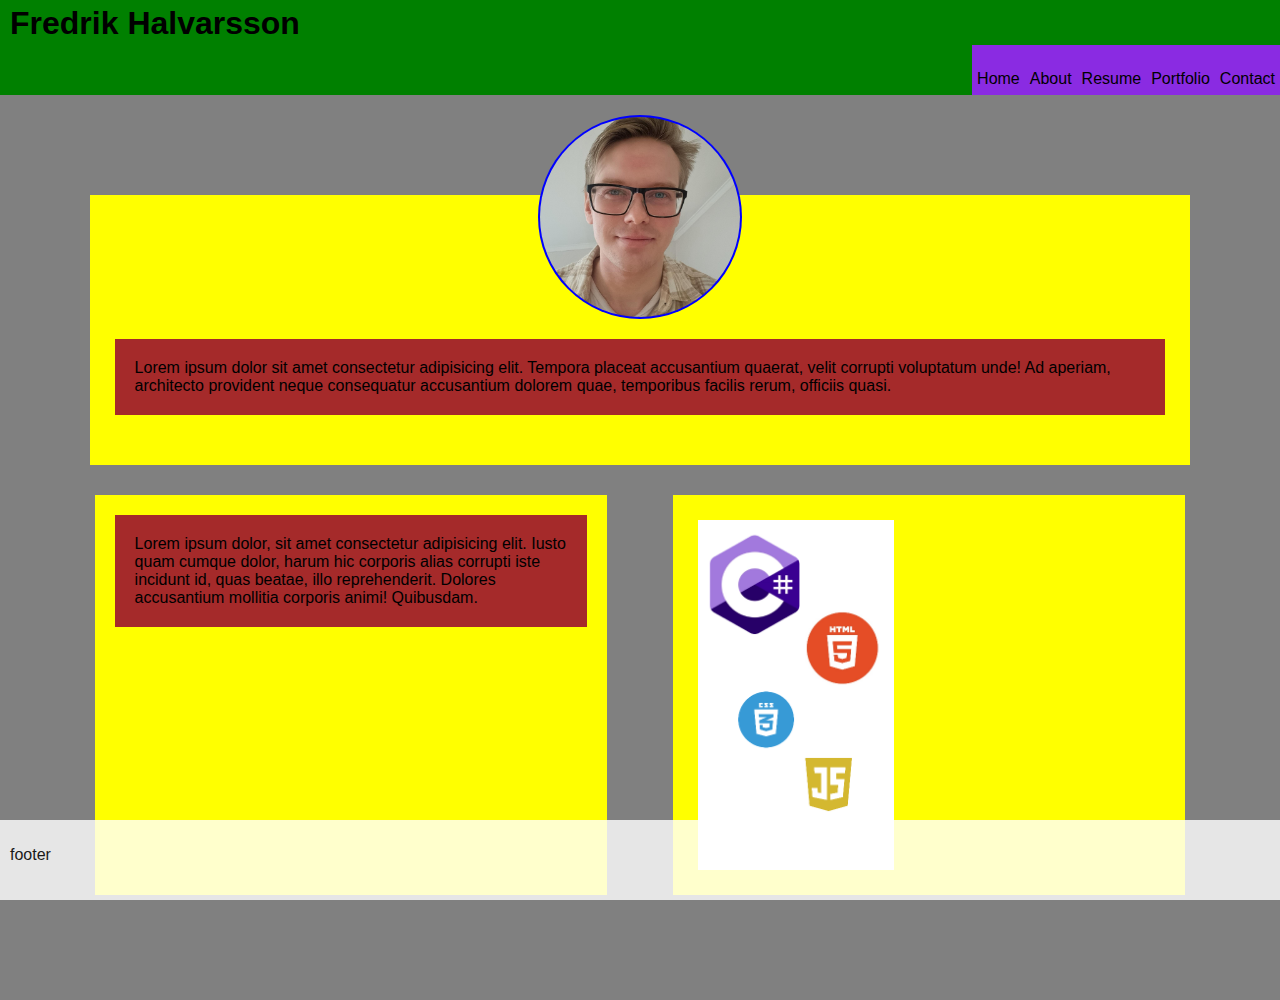
==== index.html @ a97cd7bd "first commit" ====
<!DOCTYPE html>
<html lang="en">
<head>
    <meta charset="UTF-8">
    <meta name="viewport" content="width=device-width, initial-scale=1.0">
    <title>Document</title>
    <link rel="stylesheet" href="/css/header.css">
    <link rel="stylesheet" href="/css/footer.css">
    <link rel="stylesheet" href="/css/home-main.css">
</head>
<body>
    <header>
        <h1>Fredrik Halvarsson</h1>
        <nav>
            <ul>
                <li><a href="#">Home</a></li>
                <li><a href="#">About</a></li>
                <li><a href="#">Resume</a></li>
                <li><a href="#">Portfolio</a></li>
                <li><a href="#">Contact</a></li>
            </ul>
        </nav>
    </header>
    <main>
        <div id="intro-box">
            <div id="img-frame">
                <img src="\images\ProfileImage.jpg" id="pfp">
            </div>
            <article>
                Lorem ipsum dolor sit amet consectetur adipisicing elit. Tempora placeat accusantium quaerat, velit corrupti voluptatum unde! Ad aperiam, architecto provident neque consequatur accusantium dolorem quae, temporibus facilis rerum, officiis quasi.
            </article>
        </div>
        <div id="box-2">
            <div id="skills-box">
                <p>Lorem ipsum dolor, sit amet consectetur adipisicing elit. Iusto quam cumque dolor, harum hic corporis alias corrupti iste incidunt id, quas beatae, illo reprehenderit. Dolores accusantium mollitia corporis animi! Quibusdam.</p>
            </div>
            <div id="lang-box">
                <img src="images\languages.png">
            </div>
        </div>
    </main>
    <footer>
        <p>footer</p>
    </footer>
    
</body>
</html>
---- css/header.css ----
body{
    margin: 0px;
    background: grey;
    font-family: Arial, Helvetica, sans-serif;
    padding-bottom: 95px;
}
ul li{
    list-style: none;
    background-color: blueviolet;
}
ul a{
    text-decoration: none;
    color: black;
}

header h1{
    padding: 5px 10px;
    margin: 0px;
    display: flex;
    justify-content: start;
    height: 35px;
    background: green;
}
nav{
    display: flex;
    justify-content: end;
    background: green;
    height: 50px;
}
nav ul{
    display: flex;
    margin: 0px;
}
nav ul li{
    padding: 25px 5px;
}
nav li:hover{
    margin: 0px 0px -15px;
    border: 1px solid grey;
}
---- css/footer.css ----
footer{
    position: fixed;
    bottom: 0;
    left: 0;
    background-color: white;
    width: 100%;
    height: 60px;
    padding: 10px;
    opacity: 0.8;
}
---- css/home-main.css ----
#intro-box{
    padding: 30px 5px;
    margin: 100px 7% 10px;
    background-color: yellow;
}
#img-frame{
    display: flex;
    justify-content: center;
}
#img-frame #pfp{
    background-color: blue;
    height: 200px;
    margin: -110px 0px 0px;
    padding: 2px;
    border-radius: 50%;
}
main article{
    background-color: brown;
    padding: 20px;
    margin: 20px 20px;
}
#box-2{
    display: flex;
    justify-content: space-between;
    padding: 0px 5px;
    margin: 30px 7% 10px;
}
#skills-box{
    background-color: yellow;
    margin: 0px;
    width: 47%;
    height: 400px;
}
#skills-box p{
    background-color: brown;
    padding: 20px;
    margin: 20px 20px;
}
#lang-box{
    background-color: yellow;
    margin: 0px;
    width: 47%;
    height: 400px;
}
#lang-box img{
    height: 350px;
    margin: 25px;
}
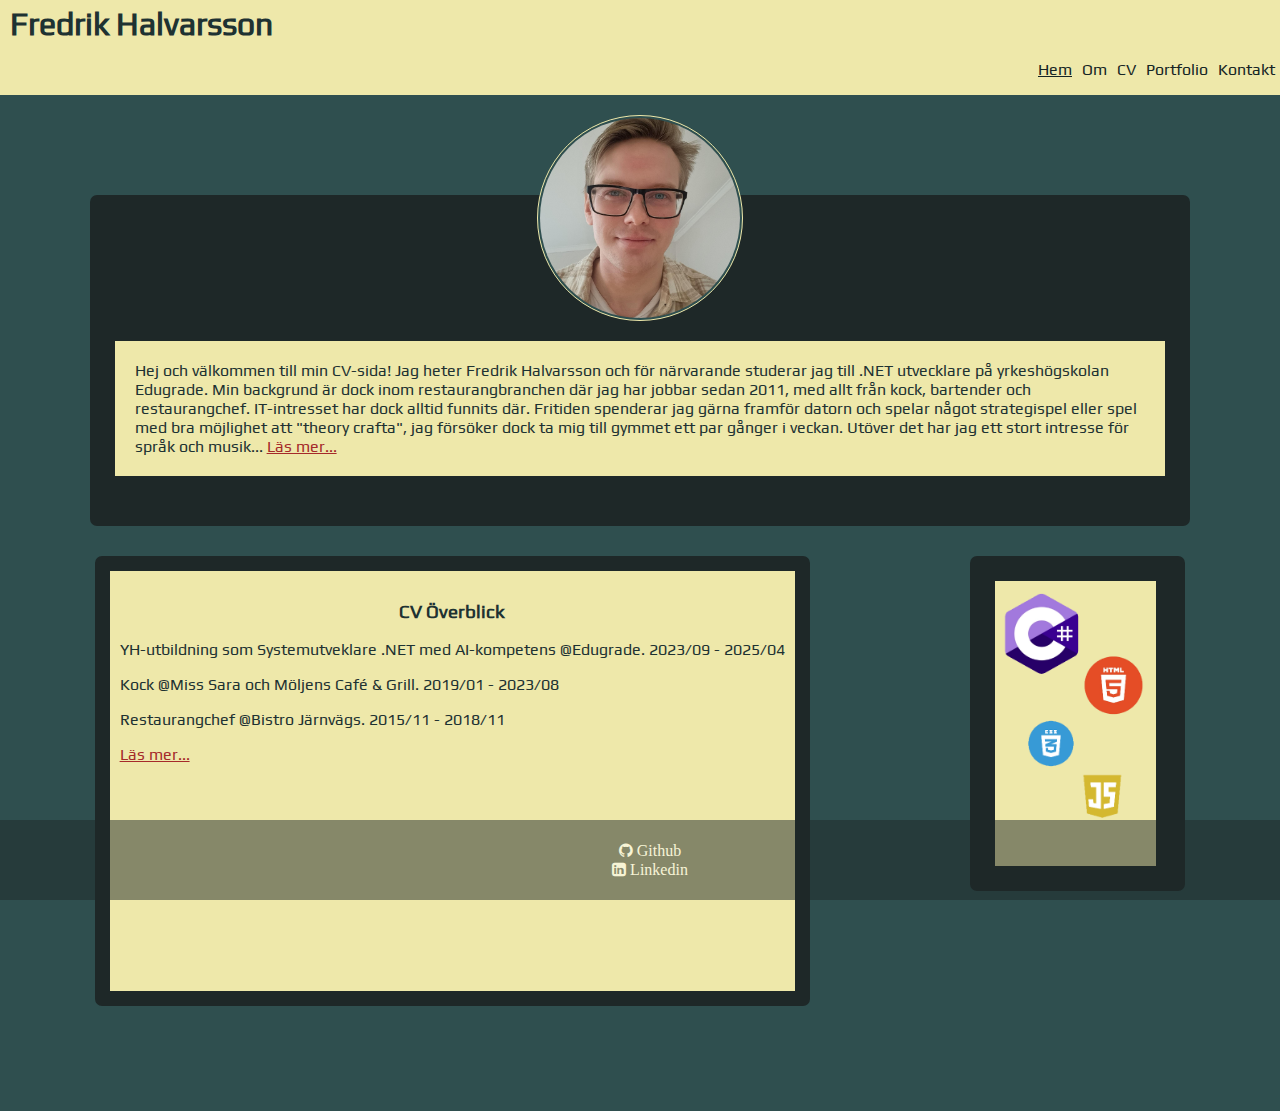
==== commit 80686a93: "new commit" ====
--- a/index.html
+++ b/index.html
@@ -1,5 +1,5 @@
 <!DOCTYPE html>
-<html lang="en">
+<html lang="sv">
 <head>
     <meta charset="UTF-8">
     <meta name="viewport" content="width=device-width, initial-scale=1.0">
@@ -7,32 +7,37 @@
     <link rel="stylesheet" href="/css/header.css">
     <link rel="stylesheet" href="/css/footer.css">
     <link rel="stylesheet" href="/css/home-main.css">
+    <link rel="stylesheet" href="https://maxcdn.bootstrapcdn.com/font-awesome/4.4.0/css/font-awesome.min.css">
 </head>
 <body>
     <header>
         <h1>Fredrik Halvarsson</h1>
         <nav>
             <ul>
-                <li><a href="#">Home</a></li>
-                <li><a href="#">About</a></li>
-                <li><a href="#">Resume</a></li>
-                <li><a href="#">Portfolio</a></li>
-                <li><a href="#">Contact</a></li>
+                <li><a href="/index.html" id="home">Hem</a></li>
+                <li><a href="/html/about.html" id="about">Om</a></li>
+                <li><a href="/html/resume.html" id="resume">CV</a></li>
+                <li><a href="/html/portfolio.html" id="portfolio">Portfolio</a></li>
+                <li><a href="/html/contact.html" id="contact">Kontakt</a></li>
             </ul>
         </nav>
     </header>
     <main>
         <div id="intro-box">
             <div id="img-frame">
-                <img src="\images\ProfileImage.jpg" id="pfp">
+                <img src="\images\ProfileImage.jpg" alt="ProfileImage" id="pfp">
             </div>
             <article>
-                Lorem ipsum dolor sit amet consectetur adipisicing elit. Tempora placeat accusantium quaerat, velit corrupti voluptatum unde! Ad aperiam, architecto provident neque consequatur accusantium dolorem quae, temporibus facilis rerum, officiis quasi.
+                Hej och välkommen till min CV-sida! Jag heter Fredrik Halvarsson och för närvarande studerar jag till .NET utvecklare på yrkeshögskolan Edugrade. Min backgrund är dock inom restaurangbranchen där jag har jobbar sedan 2011, med allt från kock, bartender och restaurangchef. IT-intresset har dock alltid funnits där. Fritiden spenderar jag gärna framför datorn och spelar något strategispel eller spel med bra möjlighet att "theory crafta", jag försöker dock ta mig till gymmet ett par gånger i veckan. Utöver det har jag ett stort intresse för språk och musik... <a href="/html/about.html" id="resume" style="color: brown;">Läs mer...</a>
             </article>
         </div>
         <div id="box-2">
             <div id="skills-box">
-                <p>Lorem ipsum dolor, sit amet consectetur adipisicing elit. Iusto quam cumque dolor, harum hic corporis alias corrupti iste incidunt id, quas beatae, illo reprehenderit. Dolores accusantium mollitia corporis animi! Quibusdam.</p>
+                <h3 style="text-align: center;">CV Överblick</h3>
+                <p>YH-utbildning som Systemutveklare .NET med AI-kompetens @Edugrade. 2023/09 - 2025/04</p>
+                <p>Kock @Miss Sara och Möljens Café & Grill. 2019/01 - 2023/08</p>
+                <p>Restaurangchef @Bistro Järnvägs. 2015/11 - 2018/11</p>
+                <a href="/html/resume.html" id="resume" style="color: brown;">Läs mer...</a>
             </div>
             <div id="lang-box">
                 <img src="images\languages.png">
@@ -40,7 +45,8 @@
         </div>
     </main>
     <footer>
-        <p>footer</p>
+        <a href="https://github.com/FredrikHalvarsson"><i class="fa fa-github"> Github</i></a>
+        <a href="https://www.linkedin.com/in/fredrik-halvarsson-54876a296/"><i class="fa fa-linkedin-square"> Linkedin</i></a>
     </footer>
     
 </body>
--- a/css/header.css
+++ b/css/header.css
@@ -1,40 +1,43 @@
+@font-face{
+    font-family: play;
+    src: url(/fonts/Play-Regular.ttf)
+}
 body{
     margin: 0px;
-    background: grey;
-    font-family: Arial, Helvetica, sans-serif;
+    background: darkslategray;
+    color: rgb(30, 50, 50);
+    font-family: play;
     padding-bottom: 95px;
 }
-ul li{
+header ul li{
     list-style: none;
-    background-color: blueviolet;
+    background-color: palegoldenrod;
+    padding-top: 15px;
 }
-ul a{
-    text-decoration: none;
-    color: black;
-}
-
 header h1{
     padding: 5px 10px;
     margin: 0px;
     display: flex;
     justify-content: start;
     height: 35px;
-    background: green;
+    background: palegoldenrod;
 }
 nav{
     display: flex;
     justify-content: end;
-    background: green;
+    background: palegoldenrod;
     height: 50px;
 }
 nav ul{
     display: flex;
     margin: 0px;
 }
-nav ul li{
+nav ul li a{
+    text-decoration: none;
+    color: rgb(22, 37, 37);
     padding: 25px 5px;
 }
 nav li:hover{
     margin: 0px 0px -15px;
-    border: 1px solid grey;
+    border: 1px solid darkslategray
 }--- a/css/footer.css
+++ b/css/footer.css
@@ -1,10 +1,22 @@
 footer{
+    display: flex;
+    flex-direction: column;
+    align-items: center;
+    justify-content: center;
     position: fixed;
     bottom: 0;
     left: 0;
-    background-color: white;
+    background-color: rgb(30, 40, 40);
     width: 100%;
     height: 60px;
     padding: 10px;
-    opacity: 0.8;
+    opacity: 0.5;
+    transition: 0.4s;
+}
+footer:hover{
+    transform: 1;
+    opacity: 0.9;
+}
+footer a{
+    color: white;
 }--- a/css/home-main.css
+++ b/css/home-main.css
@@ -1,21 +1,26 @@
+header #home{
+    text-decoration: underline;
+}
 #intro-box{
     padding: 30px 5px;
     margin: 100px 7% 10px;
-    background-color: yellow;
+    background-color: rgb(30, 40, 40);
+    border-radius: 7px;
 }
 #img-frame{
     display: flex;
     justify-content: center;
 }
 #img-frame #pfp{
-    background-color: blue;
+    background-color: darkslategray;
+    border: 1px solid palegoldenrod;
     height: 200px;
     margin: -110px 0px 0px;
     padding: 2px;
     border-radius: 50%;
 }
 main article{
-    background-color: brown;
+    background-color: palegoldenrod;
     padding: 20px;
     margin: 20px 20px;
 }
@@ -26,23 +31,32 @@
     margin: 30px 7% 10px;
 }
 #skills-box{
-    background-color: yellow;
-    margin: 0px;
-    width: 47%;
+    border: 15px solid rgb(30, 40, 40);
+    background-color: palegoldenrod;
+    border-radius: 7px;
+    padding: 10px;
+    margin-right: 15px;
+    min-width: 47%;
     height: 400px;
 }
-#skills-box p{
-    background-color: brown;
-    padding: 20px;
-    margin: 20px 20px;
-}
+
 #lang-box{
-    background-color: yellow;
+    background-color: rgb(30, 40, 40);
+    border-radius: 7px;
     margin: 0px;
-    width: 47%;
-    height: 400px;
+    width: 215px;
+    height: 335px;
 }
 #lang-box img{
-    height: 350px;
+    height: 285px;
     margin: 25px;
+}
+@media (max-width: 600px){
+    #box-2{
+        flex-direction: column;
+    }
+    #skills-box{
+        margin-right: 0px;
+        margin-bottom: 20px;
+    }
 }